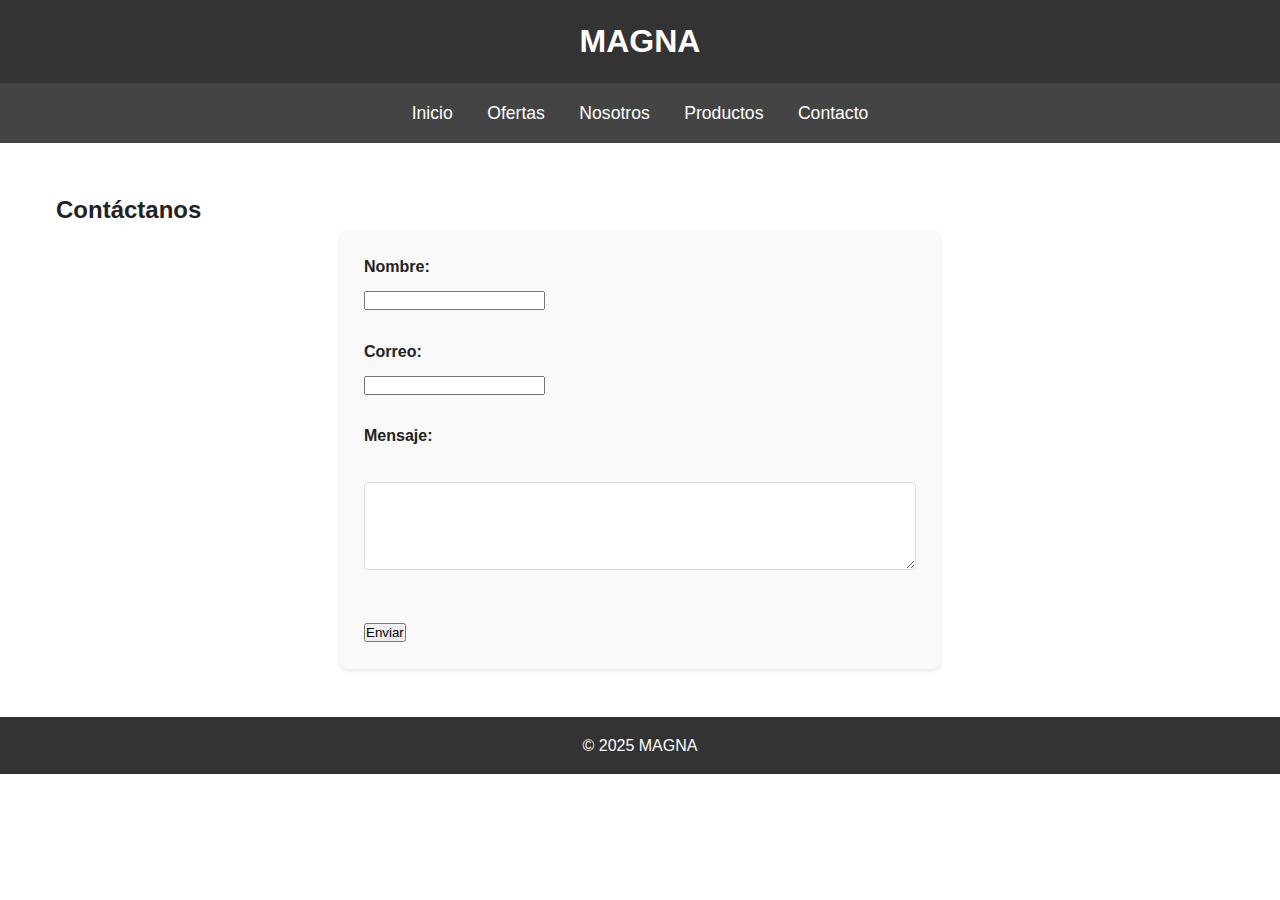
==== pages/contacto.html @ 8064c53f "Add files via upload" ====
<!DOCTYPE html>
<html lang="es">
<head>
    <meta charset="UTF-8">
    <meta name="viewport" content="width=device-width, initial-scale=1.0">
    <title>Tienda de Ropa - Contacto</title>
    <link rel="stylesheet" href="../css/styles.css">
</head>
<body>
    <header>
        <h1>MAGNA</h1>
    </header>
    
    <nav>
        <a href="../index.html">Inicio</a>
        <a href="ofertas.html">Ofertas</a>
        <a href="nosotros.html">Nosotros</a>
        <a href="productos.html">Productos</a>
        <a href="contacto.html">Contacto</a>
    </nav>

    <section>
        <h2>Contáctanos</h2>
        <form>
            <label for="nombre">Nombre:</label>
            <input type="text" id="nombre" required><br><br>
            
            <label for="email">Correo:</label>
            <input type="email" id="email" required><br><br>
            
            <label for="mensaje">Mensaje:</label><br>
            <textarea id="mensaje" rows="4" cols="50" required></textarea><br><br>
            
            <input type="submit" value="Enviar">
        </form>
    </section>

    <footer>
        <p>&copy; 2025 MAGNA</p>
    </footer>
</body>
</html>
---- css/styles.css ----
/* 
  VARIABLES Y PALETA DE COLORES
-------------------------------- */
:root {
  --color-primario: #333;
  --color-secundario: #444;
  --color-acento: #ffd700;
  --color-rosa: #e91e63;
  --color-blanco: #ffffff;
  --color-gris-clarito: #f9f9f9;
  --color-gris: #ddd;
  --color-texto: #222;

  /* Tipografías y sombras */
  --fuente-principal: 'Arial', sans-serif;
  --sombra-baja: 0 2px 5px rgba(0, 0, 0, 0.1);
}

/* 
  RESETEO BÁSICO
-------------------------------- */
* {
  margin: 0;
  padding: 0;
  box-sizing: border-box;
}

body {
  font-family: var(--fuente-principal);
  background-color: var(--color-blanco);
  color: var(--color-texto);
  line-height: 1.6;
}

/* 
  ENCABEZADO
-------------------------------- */
header {
  background-color: var(--color-primario);
  color: var(--color-blanco);
  text-align: center;
  padding: 1rem;
  box-shadow: var(--sombra-baja);
}

/* 
  NAVEGACIÓN
-------------------------------- */
nav {
  background-color: var(--color-secundario);
  padding: 1rem;
  text-align: center;
}

nav a {
  color: var(--color-blanco);
  text-decoration: none;
  margin: 0 15px;
  font-size: 1.1rem;
  transition: color 0.3s ease;
}

nav a:hover {
  color: var(--color-acento);
}

/* 
  SECCIONES GENERALES
-------------------------------- */
section {
  margin: 2rem auto;
  padding: 1rem;
  max-width: 1200px;
}

/* 
  CONTENEDOR (opc.) 
  - O puedes usar class=\"container\" de Bootstrap
-------------------------------- */
.container {
  max-width: 1200px;
  margin: 0 auto;
  padding: 0 20px;
}

/* 
  FORMULARIOS 
-------------------------------- */
form {
  max-width: 600px;
  margin: 0 auto;
  padding: 1.5rem;
  background-color: var(--color-gris-clarito);
  border-radius: 8px;
  box-shadow: var(--sombra-baja);
}

label {
  display: block;
  margin-bottom: 0.5rem;
  font-weight: 600;
}

input[type=\"text\"],
input[type=\"email\"],
textarea {
  width: 100%;
  padding: 0.8rem;
  margin-bottom: 1rem;
  border: 1px solid var(--color-gris);
  border-radius: 4px;
  transition: border 0.3s ease;
}

input[type=\"text\"]:focus,
input[type=\"email\"]:focus,
textarea:focus {
  border: 1px solid var(--color-acento);
  outline: none;
}

input[type=\"submit\"],
button {
  background-color: var(--color-primario);
  color: var(--color-blanco);
  padding: 0.8rem 1.2rem;
  border: none;
  border-radius: 4px;
  cursor: pointer;
  transition: background-color 0.3s ease;
}

input[type=\"submit\"]:hover,
button:hover {
  background-color: var(--color-secundario);
}

/* 
  PRODUCTOS (USO DE GRID)
-------------------------------- */
.productos {
  display: grid;
  grid-template-columns: repeat(auto-fit, minmax(220px, 1fr));
  gap: 20px;
  margin-top: 2rem;
}

.producto {
  border: 1px solid var(--color-gris);
  padding: 15px;
  text-align: center;
  border-radius: 8px;
  box-shadow: var(--sombra-baja);
  transition: transform 0.3s ease;
}

.producto:hover {
  transform: translateY(-5px);
}

.producto img {
  max-width: 100%;
  height: auto;
  border-radius: 5px;
}

.precio {
  color: var(--color-rosa);
  font-weight: bold;
}

/* 
  FOOTER
-------------------------------- */
footer {
  background-color: var(--color-primario);
  color: var(--color-blanco);
  text-align: center;
  padding: 1rem;
  margin-top: 2rem;
}

/* 
  TRANSICIONES Y ANIMACIONES ADICIONALES
-------------------------------- */
a {
  transition: color 0.3s ease, background-color 0.3s ease;
}

a:hover {
  text-decoration: underline;
}

/* 
  MEDIA QUERIES 
  (EJEMPLO: + PEQUEÑO y + GRANDE)
-------------------------------- */
@media (max-width: 992px) {
  nav a {
    display: inline-block;
    margin: 0 10px;
  }
  
  .productos {
    grid-template-columns: repeat(auto-fit, minmax(180px, 1fr));
  }
}

@media (max-width: 576px) {
  nav a {
    display: block;
    margin: 10px 0;
  }
  
  .producto {
    margin-bottom: 1rem;
  }
}
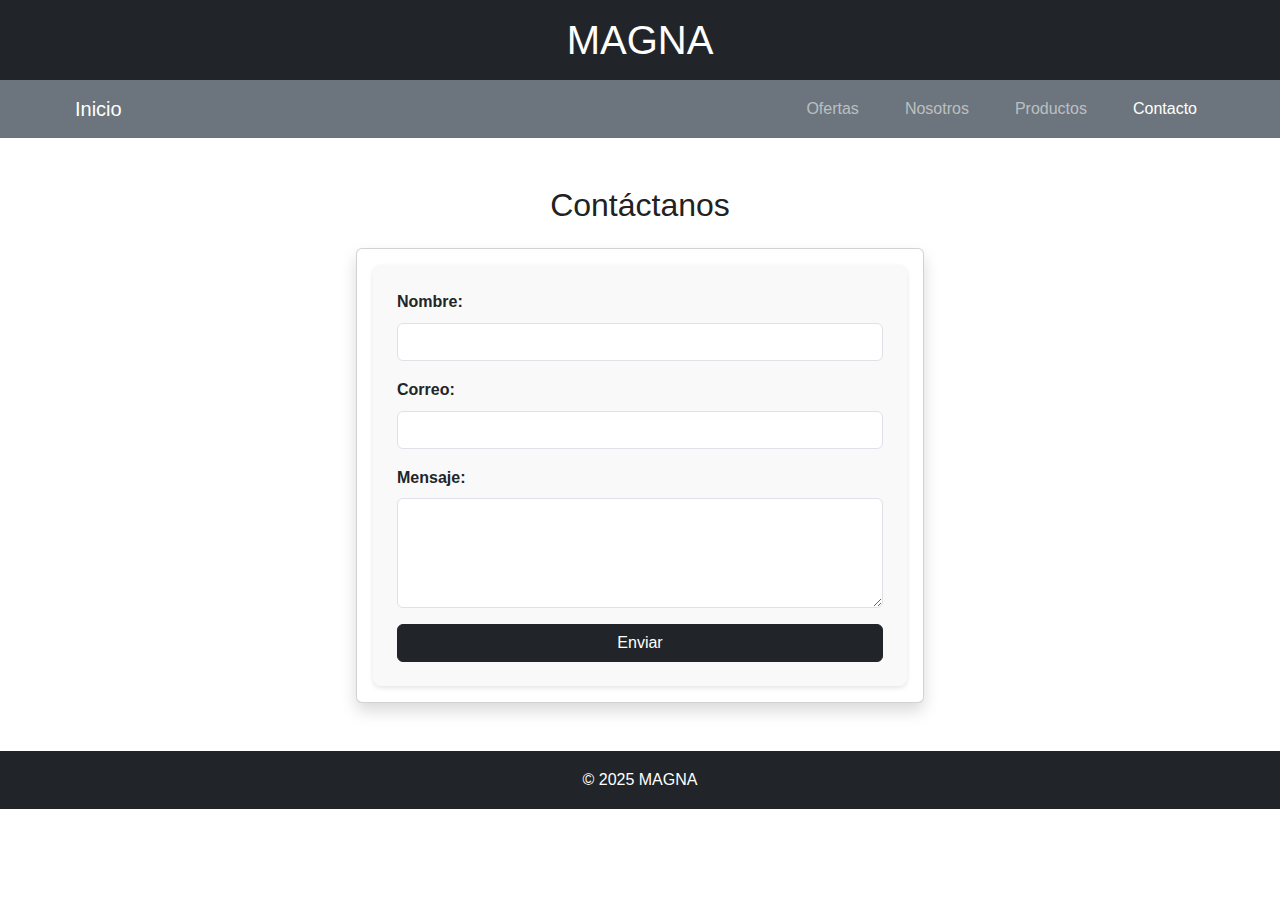
==== commit 4702ad37: "Add files via upload" ====
--- a/pages/contacto.html
+++ b/pages/contacto.html
@@ -1,42 +1,69 @@
 <!DOCTYPE html>
 <html lang="es">
 <head>
-    <meta charset="UTF-8">
-    <meta name="viewport" content="width=device-width, initial-scale=1.0">
-    <title>Tienda de Ropa - Contacto</title>
-    <link rel="stylesheet" href="../css/styles.css">
+  <meta charset="UTF-8">
+  <meta name="viewport" content="width=device-width, initial-scale=1.0">
+  <title>MAGNA - Contacto</title>
+  
+  <link rel="stylesheet" href="https://cdn.jsdelivr.net/npm/bootstrap@5.3.0/dist/css/bootstrap.min.css">
+  
+  <link rel="stylesheet" href="../css/styles.css">
 </head>
 <body>
-    <header>
-        <h1>MAGNA</h1>
-    </header>
-    
-    <nav>
-        <a href="../index.html">Inicio</a>
-        <a href="ofertas.html">Ofertas</a>
-        <a href="nosotros.html">Nosotros</a>
-        <a href="productos.html">Productos</a>
-        <a href="contacto.html">Contacto</a>
-    </nav>
+  <header class="bg-dark text-white text-center py-3">
+    <h1 class="mb-0">MAGNA</h1>
+  </header>
 
-    <section>
-        <h2>Contáctanos</h2>
-        <form>
-            <label for="nombre">Nombre:</label>
-            <input type="text" id="nombre" required><br><br>
-            
-            <label for="email">Correo:</label>
-            <input type="email" id="email" required><br><br>
-            
-            <label for="mensaje">Mensaje:</label><br>
-            <textarea id="mensaje" rows="4" cols="50" required></textarea><br><br>
-            
-            <input type="submit" value="Enviar">
-        </form>
-    </section>
+  <nav class="navbar navbar-expand-lg navbar-dark bg-secondary">
+    <div class="container">
+      <a class="navbar-brand" href="../index.html">Inicio</a>
+      <button class="navbar-toggler" type="button" data-bs-toggle="collapse" data-bs-target="#navbarNav"
+        aria-controls="navbarNav" aria-expanded="false" aria-label="Toggle navigation">
+        <span class="navbar-toggler-icon"></span>
+      </button>
+      
+      <div class="collapse navbar-collapse" id="navbarNav">
+        <ul class="navbar-nav ms-auto">
+          <li class="nav-item"><a class="nav-link" href="ofertas.html">Ofertas</a></li>
+          <li class="nav-item"><a class="nav-link" href="nosotros.html">Nosotros</a></li>
+          <li class="nav-item"><a class="nav-link" href="productos.html">Productos</a></li>
+          <li class="nav-item"><a class="nav-link active" href="contacto.html">Contacto</a></li>
+        </ul>
+      </div>
+    </div>
+  </nav>
 
-    <footer>
-        <p>&copy; 2025 MAGNA</p>
-    </footer>
+  <section class="container my-5">
+    <h2 class="text-center mb-4">Contáctanos</h2>
+    <div class="row justify-content-center">
+      <div class="col-md-6">
+        <div class="card shadow">
+          <div class="card-body">
+            <form>
+              <div class="mb-3">
+                <label for="nombre" class="form-label">Nombre:</label>
+                <input type="text" class="form-control" id="nombre" required>
+              </div>
+              <div class="mb-3">
+                <label for="email" class="form-label">Correo:</label>
+                <input type="email" class="form-control" id="email" required>
+              </div>
+              <div class="mb-3">
+                <label for="mensaje" class="form-label">Mensaje:</label>
+                <textarea id="mensaje" class="form-control" rows="4" required></textarea>
+              </div>
+              <button type="submit" class="btn btn-dark w-100">Enviar</button>
+            </form>
+          </div>
+        </div>
+      </div>
+    </div>
+  </section>
+
+  <footer class="bg-dark text-white text-center py-3 mt-5">
+    <p class="mb-0">&copy; 2025 MAGNA</p>
+  </footer>
+  
+  <script src="https://cdn.jsdelivr.net/npm/bootstrap@5.3.0/dist/js/bootstrap.bundle.min.js"></script>
 </body>
-</html>+</html>
--- a/css/styles.css
+++ b/css/styles.css
@@ -1,219 +1,195 @@
-
-/* 
-  VARIABLES Y PALETA DE COLORES
--------------------------------- */
-:root {
-  --color-primario: #333;
-  --color-secundario: #444;
-  --color-acento: #ffd700;
-  --color-rosa: #e91e63;
-  --color-blanco: #ffffff;
-  --color-gris-clarito: #f9f9f9;
-  --color-gris: #ddd;
-  --color-texto: #222;
-
-  /* Tipografías y sombras */
-  --fuente-principal: 'Arial', sans-serif;
-  --sombra-baja: 0 2px 5px rgba(0, 0, 0, 0.1);
-}
-
-/* 
-  RESETEO BÁSICO
--------------------------------- */
-* {
-  margin: 0;
-  padding: 0;
-  box-sizing: border-box;
-}
-
-body {
-  font-family: var(--fuente-principal);
-  background-color: var(--color-blanco);
-  color: var(--color-texto);
-  line-height: 1.6;
-}
-
-/* 
-  ENCABEZADO
--------------------------------- */
-header {
-  background-color: var(--color-primario);
-  color: var(--color-blanco);
-  text-align: center;
-  padding: 1rem;
-  box-shadow: var(--sombra-baja);
-}
-
-/* 
-  NAVEGACIÓN
--------------------------------- */
-nav {
-  background-color: var(--color-secundario);
-  padding: 1rem;
-  text-align: center;
-}
-
-nav a {
-  color: var(--color-blanco);
-  text-decoration: none;
-  margin: 0 15px;
-  font-size: 1.1rem;
-  transition: color 0.3s ease;
-}
-
-nav a:hover {
-  color: var(--color-acento);
-}
-
-/* 
-  SECCIONES GENERALES
--------------------------------- */
-section {
-  margin: 2rem auto;
-  padding: 1rem;
-  max-width: 1200px;
-}
-
-/* 
-  CONTENEDOR (opc.) 
-  - O puedes usar class=\"container\" de Bootstrap
--------------------------------- */
-.container {
-  max-width: 1200px;
-  margin: 0 auto;
-  padding: 0 20px;
-}
-
-/* 
-  FORMULARIOS 
--------------------------------- */
-form {
-  max-width: 600px;
-  margin: 0 auto;
-  padding: 1.5rem;
-  background-color: var(--color-gris-clarito);
-  border-radius: 8px;
-  box-shadow: var(--sombra-baja);
-}
-
-label {
-  display: block;
-  margin-bottom: 0.5rem;
-  font-weight: 600;
-}
-
-input[type=\"text\"],
-input[type=\"email\"],
-textarea {
-  width: 100%;
-  padding: 0.8rem;
-  margin-bottom: 1rem;
-  border: 1px solid var(--color-gris);
-  border-radius: 4px;
-  transition: border 0.3s ease;
-}
-
-input[type=\"text\"]:focus,
-input[type=\"email\"]:focus,
-textarea:focus {
-  border: 1px solid var(--color-acento);
-  outline: none;
-}
-
-input[type=\"submit\"],
-button {
-  background-color: var(--color-primario);
-  color: var(--color-blanco);
-  padding: 0.8rem 1.2rem;
-  border: none;
-  border-radius: 4px;
-  cursor: pointer;
-  transition: background-color 0.3s ease;
-}
-
-input[type=\"submit\"]:hover,
-button:hover {
-  background-color: var(--color-secundario);
-}
-
-/* 
-  PRODUCTOS (USO DE GRID)
--------------------------------- */
-.productos {
-  display: grid;
-  grid-template-columns: repeat(auto-fit, minmax(220px, 1fr));
-  gap: 20px;
-  margin-top: 2rem;
-}
-
-.producto {
-  border: 1px solid var(--color-gris);
-  padding: 15px;
-  text-align: center;
-  border-radius: 8px;
-  box-shadow: var(--sombra-baja);
-  transition: transform 0.3s ease;
-}
-
-.producto:hover {
-  transform: translateY(-5px);
-}
-
-.producto img {
-  max-width: 100%;
-  height: auto;
-  border-radius: 5px;
-}
-
-.precio {
-  color: var(--color-rosa);
-  font-weight: bold;
-}
-
-/* 
-  FOOTER
--------------------------------- */
-footer {
-  background-color: var(--color-primario);
-  color: var(--color-blanco);
-  text-align: center;
-  padding: 1rem;
-  margin-top: 2rem;
-}
-
-/* 
-  TRANSICIONES Y ANIMACIONES ADICIONALES
--------------------------------- */
-a {
-  transition: color 0.3s ease, background-color 0.3s ease;
-}
-
-a:hover {
-  text-decoration: underline;
-}
-
-/* 
-  MEDIA QUERIES 
-  (EJEMPLO: + PEQUEÑO y + GRANDE)
--------------------------------- */
-@media (max-width: 992px) {
-  nav a {
-    display: inline-block;
-    margin: 0 10px;
-  }
-  
-  .productos {
-    grid-template-columns: repeat(auto-fit, minmax(180px, 1fr));
-  }
-}
-
-@media (max-width: 576px) {
-  nav a {
-    display: block;
-    margin: 10px 0;
-  }
-  
-  .producto {
-    margin-bottom: 1rem;
-  }
-}
+
+
+:root {
+  --color-primario: #333;
+  --color-secundario: #444;
+  --color-acento: #ffd700;
+  --color-rosa: #e91e63;
+  --color-blanco: #ffffff;
+  --color-gris-clarito: #f9f9f9;
+  --color-gris: #ddd;
+  --color-texto: #222;
+
+
+  --fuente-principal: 'Arial', sans-serif;
+  --sombra-baja: 0 2px 5px rgba(0, 0, 0, 0.1);
+}
+
+
+* {
+  margin: 0;
+  padding: 0;
+  box-sizing: border-box;
+}
+
+body {
+  font-family: var(--fuente-principal);
+  background-color: var(--color-blanco);
+  color: var(--color-texto);
+  line-height: 1.6;
+}
+
+
+header {
+  background-color: var(--color-primario);
+  color: var(--color-blanco);
+  text-align: center;
+  padding: 1rem;
+  box-shadow: var(--sombra-baja);
+}
+
+
+nav {
+  background-color: var(--color-secundario);
+  padding: 1rem;
+  text-align: center;
+}
+
+nav a {
+  color: var(--color-blanco);
+  text-decoration: none;
+  margin: 0 15px;
+  font-size: 1.1rem;
+  transition: color 0.3s ease;
+}
+
+nav a:hover {
+  color: var(--color-acento);
+}
+
+
+section {
+  margin: 2rem auto;
+  padding: 1rem;
+  max-width: 1200px;
+}
+
+
+.container {
+  max-width: 1200px;
+  margin: 0 auto;
+  padding: 0 20px;
+}
+
+
+form {
+  max-width: 600px;
+  margin: 0 auto;
+  padding: 1.5rem;
+  background-color: var(--color-gris-clarito);
+  border-radius: 8px;
+  box-shadow: var(--sombra-baja);
+}
+
+label {
+  display: block;
+  margin-bottom: 0.5rem;
+  font-weight: 600;
+}
+
+input[type=\"text\"],
+input[type=\"email\"],
+textarea {
+  width: 100%;
+  padding: 0.8rem;
+  margin-bottom: 1rem;
+  border: 1px solid var(--color-gris);
+  border-radius: 4px;
+  transition: border 0.3s ease;
+}
+
+input[type=\"text\"]:focus,
+input[type=\"email\"]:focus,
+textarea:focus {
+  border: 1px solid var(--color-acento);
+  outline: none;
+}
+
+input[type=\"submit\"],
+button {
+  background-color: var(--color-primario);
+  color: var(--color-blanco);
+  padding: 0.8rem 1.2rem;
+  border: none;
+  border-radius: 4px;
+  cursor: pointer;
+  transition: background-color 0.3s ease;
+}
+
+input[type=\"submit\"]:hover,
+button:hover {
+  background-color: var(--color-secundario);
+}
+
+
+.productos {
+  display: grid;
+  grid-template-columns: repeat(auto-fit, minmax(220px, 1fr));
+  gap: 20px;
+  margin-top: 2rem;
+}
+
+.producto {
+  border: 1px solid var(--color-gris);
+  padding: 15px;
+  text-align: center;
+  border-radius: 8px;
+  box-shadow: var(--sombra-baja);
+  transition: transform 0.3s ease;
+}
+
+.producto:hover {
+  transform: translateY(-5px);
+}
+
+.producto img {
+  max-width: 100%;
+  height: auto;
+  border-radius: 5px;
+}
+
+.precio {
+  color: var(--color-rosa);
+  font-weight: bold;
+}
+
+
+footer {
+  background-color: var(--color-primario);
+  color: var(--color-blanco);
+  text-align: center;
+  padding: 1rem;
+  margin-top: 2rem;
+}
+
+
+a {
+  transition: color 0.3s ease, background-color 0.3s ease;
+}
+
+a:hover {
+  text-decoration: underline;
+}
+
+
+@media (max-width: 992px) {
+  nav a {
+    display: inline-block;
+    margin: 0 10px;
+  }
+  
+  .productos {
+    grid-template-columns: repeat(auto-fit, minmax(180px, 1fr));
+  }
+}
+
+@media (max-width: 576px) {
+  nav a {
+    display: block;
+    margin: 10px 0;
+  }
+  
+  .producto {
+    margin-bottom: 1rem;
+  }
+}